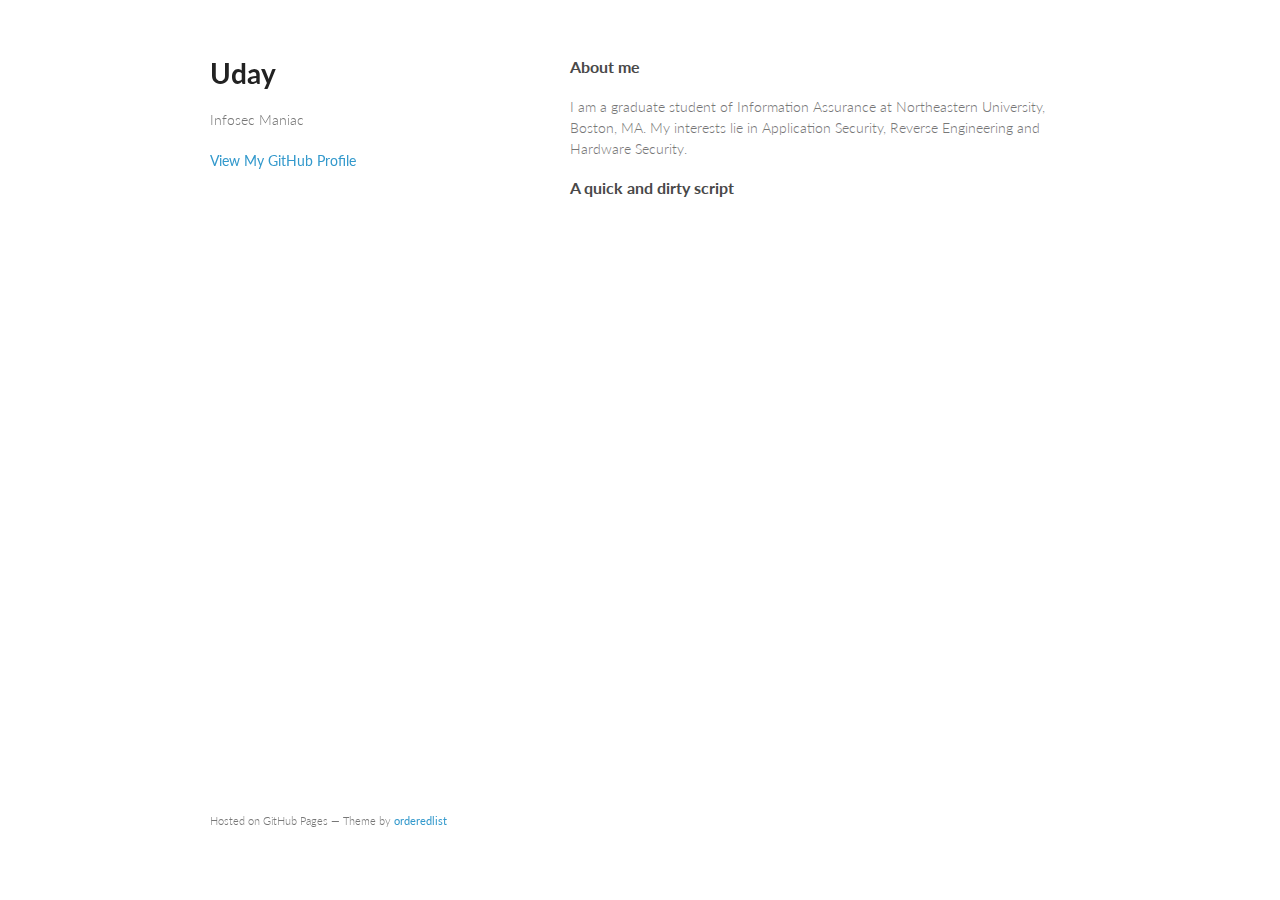
==== index.html @ 50a399e1 "Created a new index.html file" ====
<!doctype html>
<html>
  <head>
    <meta charset="utf-8">
    <meta http-equiv="X-UA-Compatible" content="chrome=1">
    <title>Uday's - GitHub(stmh-infosec.github.com)</title>

    <link rel="stylesheet" href="stylesheets/styles.css">
    <link rel="stylesheet" href="stylesheets/github-light.css">
    <meta name="viewport" content="width=device-width, initial-scale=1, user-scalable=no">
    <!--[if lt IE 9]>
    <script src="//html5shiv.googlecode.com/svn/trunk/html5.js"></script>
    <![endif]-->
  </head>
  <body>
    <div class="wrapper">
      <header>
        <h1>Uday</h1>
        <p>Infosec Maniac</p>


        <p class="view"><a href="https://github.com/stmh-infosec">View My GitHub Profile</a></p>

      </header>
      <section>
        <h3>
<a id="welcome-to-github-pages" class="anchor" href="#welcome-to-github-pages" aria-hidden="true"><span class="octicon octicon-link"></span></a>About me</h3>

<p>I am a graduate student of Information Assurance at Northeastern University, Boston, MA. My interests lie in Application Security, Reverse Engineering and Hardware Security.</p>



<h3>
<a id="rather-drive-stick" class="anchor" href="#rather-drive-stick" aria-hidden="true"><span class="octicon octicon-link"></span></a>A quick and dirty script</h3>

      </section>
      <footer>
        <p><small>Hosted on GitHub Pages &mdash; Theme by <a href="https://github.com/orderedlist">orderedlist</a></small></p>
      </footer>
    </div>
    <script src="javascripts/scale.fix.js"></script>

  </body>
</html>
---- stylesheets/styles.css ----
@import url(https://fonts.googleapis.com/css?family=Lato:300italic,700italic,300,700);

body {
  padding:50px;
  font:14px/1.5 Lato, "Helvetica Neue", Helvetica, Arial, sans-serif;
  color:#777;
  font-weight:300;
}

h1, h2, h3, h4, h5, h6 {
  color:#222;
  margin:0 0 20px;
}

p, ul, ol, table, pre, dl {
  margin:0 0 20px;
}

h1, h2, h3 {
  line-height:1.1;
}

h1 {
  font-size:28px;
}

h2 {
  color:#393939;
}

h3, h4, h5, h6 {
  color:#494949;
}

a {
  color:#39c;
  font-weight:400;
  text-decoration:none;
}

a small {
  font-size:11px;
  color:#777;
  margin-top:-0.6em;
  display:block;
}

.wrapper {
  width:860px;
  margin:0 auto;
}

blockquote {
  border-left:1px solid #e5e5e5;
  margin:0;
  padding:0 0 0 20px;
  font-style:italic;
}

code, pre {
  font-family:Monaco, Bitstream Vera Sans Mono, Lucida Console, Terminal;
  color:#333;
  font-size:12px;
}

pre {
  padding:8px 15px;
  background: #f8f8f8;
  border-radius:5px;
  border:1px solid #e5e5e5;
  overflow-x: auto;
}

table {
  width:100%;
  border-collapse:collapse;
}

th, td {
  text-align:left;
  padding:5px 10px;
  border-bottom:1px solid #e5e5e5;
}

dt {
  color:#444;
  font-weight:700;
}

th {
  color:#444;
}

img {
  max-width:100%;
}

header {
  width:270px;
  float:left;
  position:fixed;
}

header ul {
  list-style:none;
  height:40px;

  padding:0;

  background: #eee;
  background: -moz-linear-gradient(top, #f8f8f8 0%, #dddddd 100%);
  background: -webkit-gradient(linear, left top, left bottom, color-stop(0%,#f8f8f8), color-stop(100%,#dddddd));
  background: -webkit-linear-gradient(top, #f8f8f8 0%,#dddddd 100%);
  background: -o-linear-gradient(top, #f8f8f8 0%,#dddddd 100%);
  background: -ms-linear-gradient(top, #f8f8f8 0%,#dddddd 100%);
  background: linear-gradient(top, #f8f8f8 0%,#dddddd 100%);

  border-radius:5px;
  border:1px solid #d2d2d2;
  box-shadow:inset #fff 0 1px 0, inset rgba(0,0,0,0.03) 0 -1px 0;
  width:270px;
}

header li {
  width:89px;
  float:left;
  border-right:1px solid #d2d2d2;
  height:40px;
}

header ul a {
  line-height:1;
  font-size:11px;
  color:#999;
  display:block;
  text-align:center;
  padding-top:6px;
  height:40px;
}

strong {
  color:#222;
  font-weight:700;
}

header ul li + li {
  width:88px;
  border-left:1px solid #fff;
}

header ul li + li + li {
  border-right:none;
  width:89px;
}

header ul a strong {
  font-size:14px;
  display:block;
  color:#222;
}

section {
  width:500px;
  float:right;
  padding-bottom:50px;
}

small {
  font-size:11px;
}

hr {
  border:0;
  background:#e5e5e5;
  height:1px;
  margin:0 0 20px;
}

footer {
  width:270px;
  float:left;
  position:fixed;
  bottom:50px;
}

@media print, screen and (max-width: 960px) {

  div.wrapper {
    width:auto;
    margin:0;
  }

  header, section, footer {
    float:none;
    position:static;
    width:auto;
  }

  header {
    padding-right:320px;
  }

  section {
    border:1px solid #e5e5e5;
    border-width:1px 0;
    padding:20px 0;
    margin:0 0 20px;
  }

  header a small {
    display:inline;
  }

  header ul {
    position:absolute;
    right:50px;
    top:52px;
  }
}

@media print, screen and (max-width: 720px) {
  body {
    word-wrap:break-word;
  }

  header {
    padding:0;
  }

  header ul, header p.view {
    position:static;
  }

  pre, code {
    word-wrap:normal;
  }
}

@media print, screen and (max-width: 480px) {
  body {
    padding:15px;
  }

  header ul {
    display:none;
  }
}

@media print {
  body {
    padding:0.4in;
    font-size:12pt;
    color:#444;
  }
}
---- stylesheets/github-light.css ----
/*
   Copyright 2014 GitHub Inc.

   Licensed under the Apache License, Version 2.0 (the "License");
   you may not use this file except in compliance with the License.
   You may obtain a copy of the License at

       http://www.apache.org/licenses/LICENSE-2.0

   Unless required by applicable law or agreed to in writing, software
   distributed under the License is distributed on an "AS IS" BASIS,
   WITHOUT WARRANTIES OR CONDITIONS OF ANY KIND, either express or implied.
   See the License for the specific language governing permissions and
   limitations under the License.

*/

.pl-c /* comment */ {
  color: #969896;
}

.pl-c1      /* constant, markup.raw, meta.diff.header, meta.module-reference, meta.property-name, support, support.constant, support.variable, variable.other.constant */,
.pl-s .pl-v /* string variable */ {
  color: #0086b3;
}

.pl-e  /* entity */,
.pl-en /* entity.name */ {
  color: #795da3;
}

.pl-s .pl-s1 /* string source */,
.pl-smi      /* storage.modifier.import, storage.modifier.package, storage.type.java, variable.other, variable.parameter.function */ {
  color: #333;
}

.pl-ent /* entity.name.tag */ {
  color: #63a35c;
}

.pl-k /* keyword, storage, storage.type */ {
  color: #a71d5d;
}

.pl-pds              /* punctuation.definition.string, string.regexp.character-class */,
.pl-s                /* string */,
.pl-s .pl-pse .pl-s1 /* string punctuation.section.embedded source */,
.pl-sr               /* string.regexp */,
.pl-sr .pl-cce       /* string.regexp constant.character.escape */,
.pl-sr .pl-sra       /* string.regexp string.regexp.arbitrary-repitition */,
.pl-sr .pl-sre       /* string.regexp source.ruby.embedded */ {
  color: #183691;
}

.pl-v /* variable */ {
  color: #ed6a43;
}

.pl-id /* invalid.deprecated */ {
  color: #b52a1d;
}

.pl-ii /* invalid.illegal */ {
  background-color: #b52a1d;
  color: #f8f8f8;
}

.pl-sr .pl-cce /* string.regexp constant.character.escape */ {
  color: #63a35c;
  font-weight: bold;
}

.pl-ml /* markup.list */ {
  color: #693a17;
}

.pl-mh        /* markup.heading */,
.pl-mh .pl-en /* markup.heading entity.name */,
.pl-ms        /* meta.separator */ {
  color: #1d3e81;
  font-weight: bold;
}

.pl-mq /* markup.quote */ {
  color: #008080;
}

.pl-mi /* markup.italic */ {
  color: #333;
  font-style: italic;
}

.pl-mb /* markup.bold */ {
  color: #333;
  font-weight: bold;
}

.pl-md /* markup.deleted, meta.diff.header.from-file */ {
  background-color: #ffecec;
  color: #bd2c00;
}

.pl-mi1 /* markup.inserted, meta.diff.header.to-file */ {
  background-color: #eaffea;
  color: #55a532;
}

.pl-mdr /* meta.diff.range */ {
  color: #795da3;
  font-weight: bold;
}

.pl-mo /* meta.output */ {
  color: #1d3e81;
}
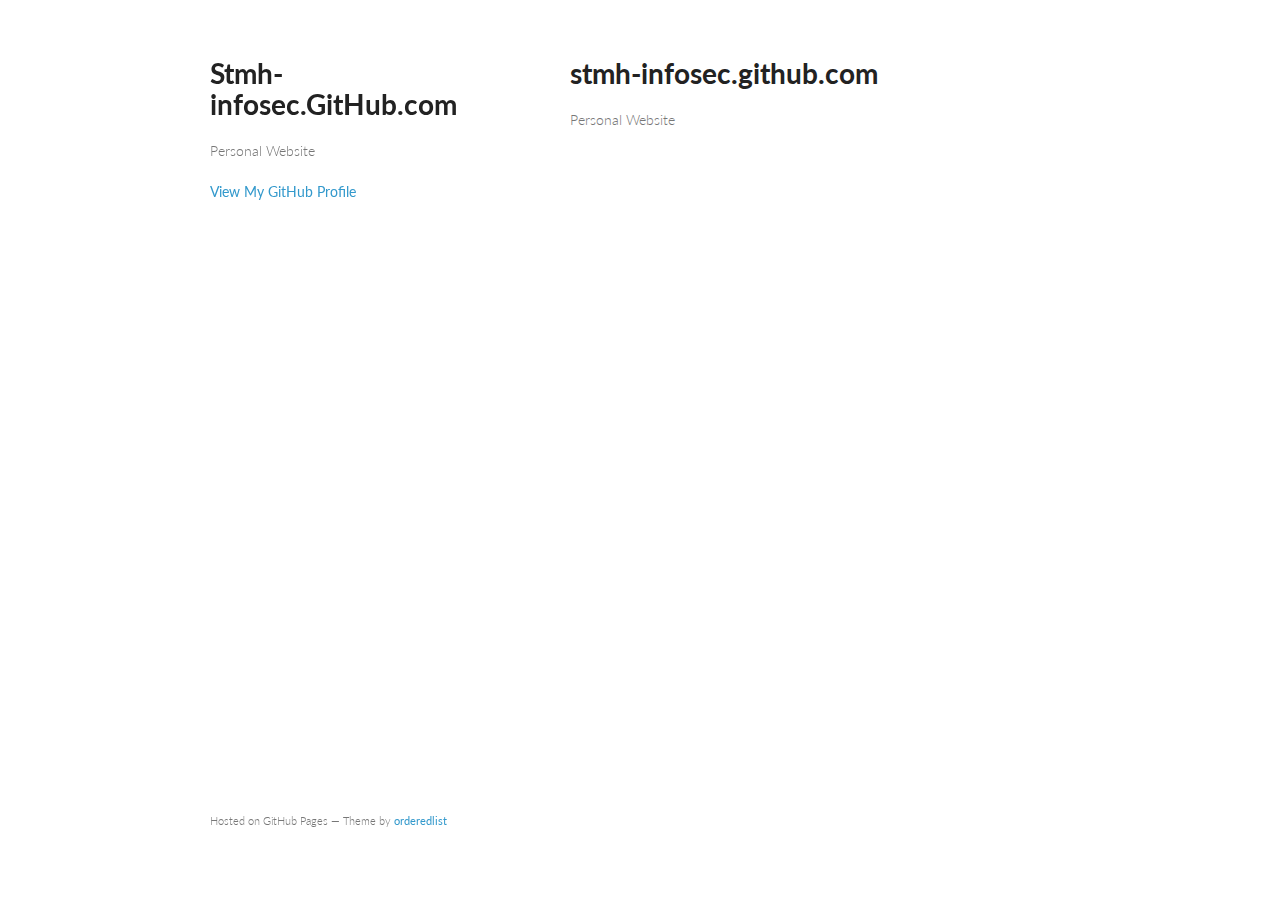
==== commit 43f0615e: "Replace master branch with page content via GitHub" ====
--- a/index.html
+++ b/index.html
@@ -3,7 +3,7 @@
   <head>
     <meta charset="utf-8">
     <meta http-equiv="X-UA-Compatible" content="chrome=1">
-    <title>Uday's - GitHub(stmh-infosec.github.com)</title>
+    <title>Stmh-infosec.GitHub.com by stmh-infosec</title>
 
     <link rel="stylesheet" href="stylesheets/styles.css">
     <link rel="stylesheet" href="stylesheets/github-light.css">
@@ -15,30 +15,24 @@
   <body>
     <div class="wrapper">
       <header>
-        <h1>Uday</h1>
-        <p>Infosec Maniac</p>
+        <h1>Stmh-infosec.GitHub.com</h1>
+        <p>Personal Website</p>
 
 
         <p class="view"><a href="https://github.com/stmh-infosec">View My GitHub Profile</a></p>
 
       </header>
       <section>
-        <h3>
-<a id="welcome-to-github-pages" class="anchor" href="#welcome-to-github-pages" aria-hidden="true"><span class="octicon octicon-link"></span></a>About me</h3>
+        <h1>
+<a id="stmh-infosecgithubcom" class="anchor" href="#stmh-infosecgithubcom" aria-hidden="true"><span class="octicon octicon-link"></span></a>stmh-infosec.github.com</h1>
 
-<p>I am a graduate student of Information Assurance at Northeastern University, Boston, MA. My interests lie in Application Security, Reverse Engineering and Hardware Security.</p>
-
-
-
-<h3>
-<a id="rather-drive-stick" class="anchor" href="#rather-drive-stick" aria-hidden="true"><span class="octicon octicon-link"></span></a>A quick and dirty script</h3>
-
+<p>Personal Website</p>
       </section>
       <footer>
         <p><small>Hosted on GitHub Pages &mdash; Theme by <a href="https://github.com/orderedlist">orderedlist</a></small></p>
       </footer>
     </div>
     <script src="javascripts/scale.fix.js"></script>
-
+    
   </body>
 </html>
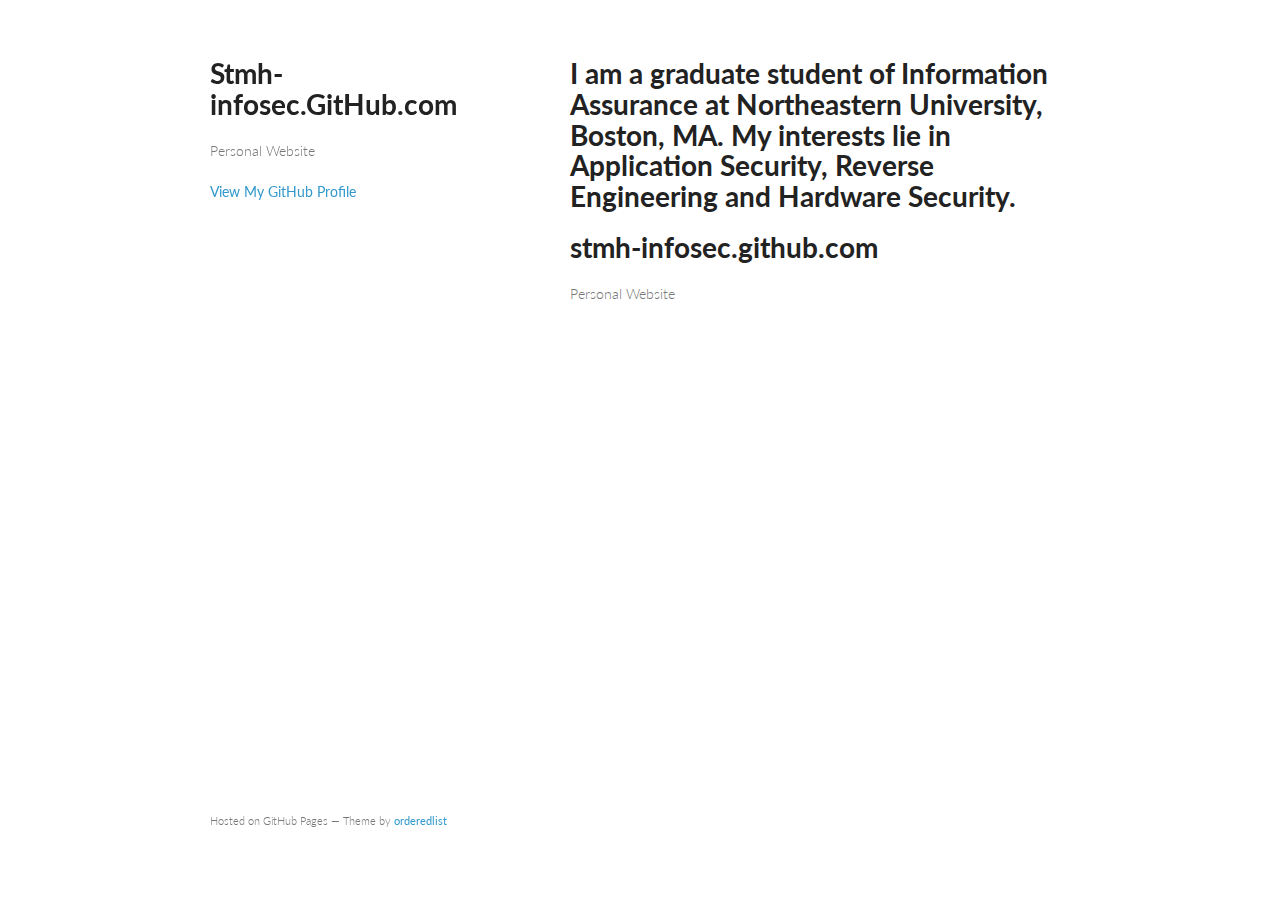
==== commit 2a864ddf: "Update index.html" ====
--- a/index.html
+++ b/index.html
@@ -24,7 +24,8 @@
       </header>
       <section>
         <h1>
-<a id="stmh-infosecgithubcom" class="anchor" href="#stmh-infosecgithubcom" aria-hidden="true"><span class="octicon octicon-link"></span></a>stmh-infosec.github.com</h1>
+        <p>I am a graduate student of Information Assurance at Northeastern University, Boston, MA. My interests lie in Application Security, Reverse Engineering and Hardware Security.</p>
+        <a id="stmh-infosecgithubcom" class="anchor" href="#stmh-infosecgithubcom" aria-hidden="true"><span class="octicon octicon-link"></span></a>stmh-infosec.github.com</h1>
 
 <p>Personal Website</p>
       </section>
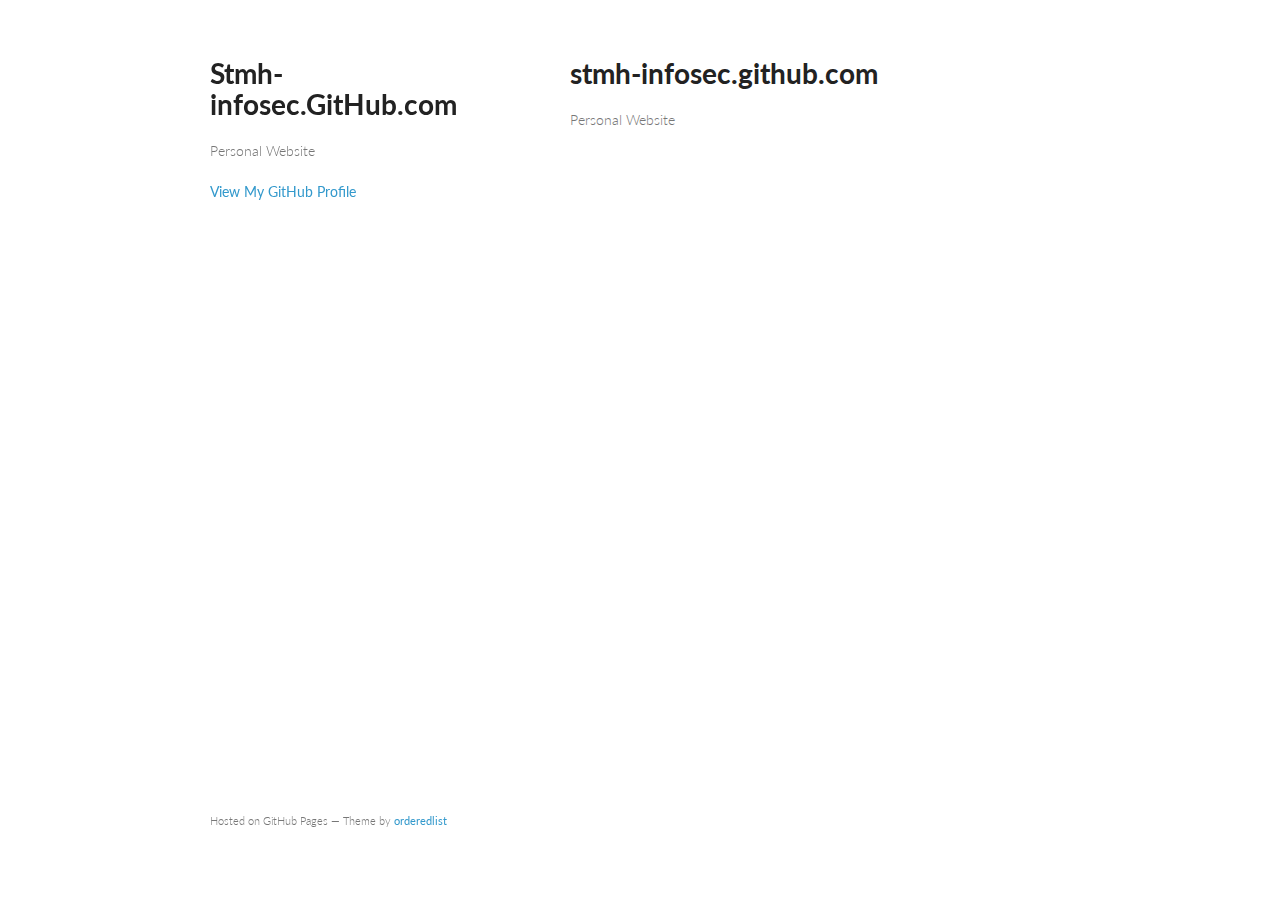
==== commit 3aae9361: "Replace master branch with page content via GitHub" ====
--- a/index.html
+++ b/index.html
@@ -24,8 +24,7 @@
       </header>
       <section>
         <h1>
-        <p>I am a graduate student of Information Assurance at Northeastern University, Boston, MA. My interests lie in Application Security, Reverse Engineering and Hardware Security.</p>
-        <a id="stmh-infosecgithubcom" class="anchor" href="#stmh-infosecgithubcom" aria-hidden="true"><span class="octicon octicon-link"></span></a>stmh-infosec.github.com</h1>
+<a id="stmh-infosecgithubcom" class="anchor" href="#stmh-infosecgithubcom" aria-hidden="true"><span class="octicon octicon-link"></span></a>stmh-infosec.github.com</h1>
 
 <p>Personal Website</p>
       </section>
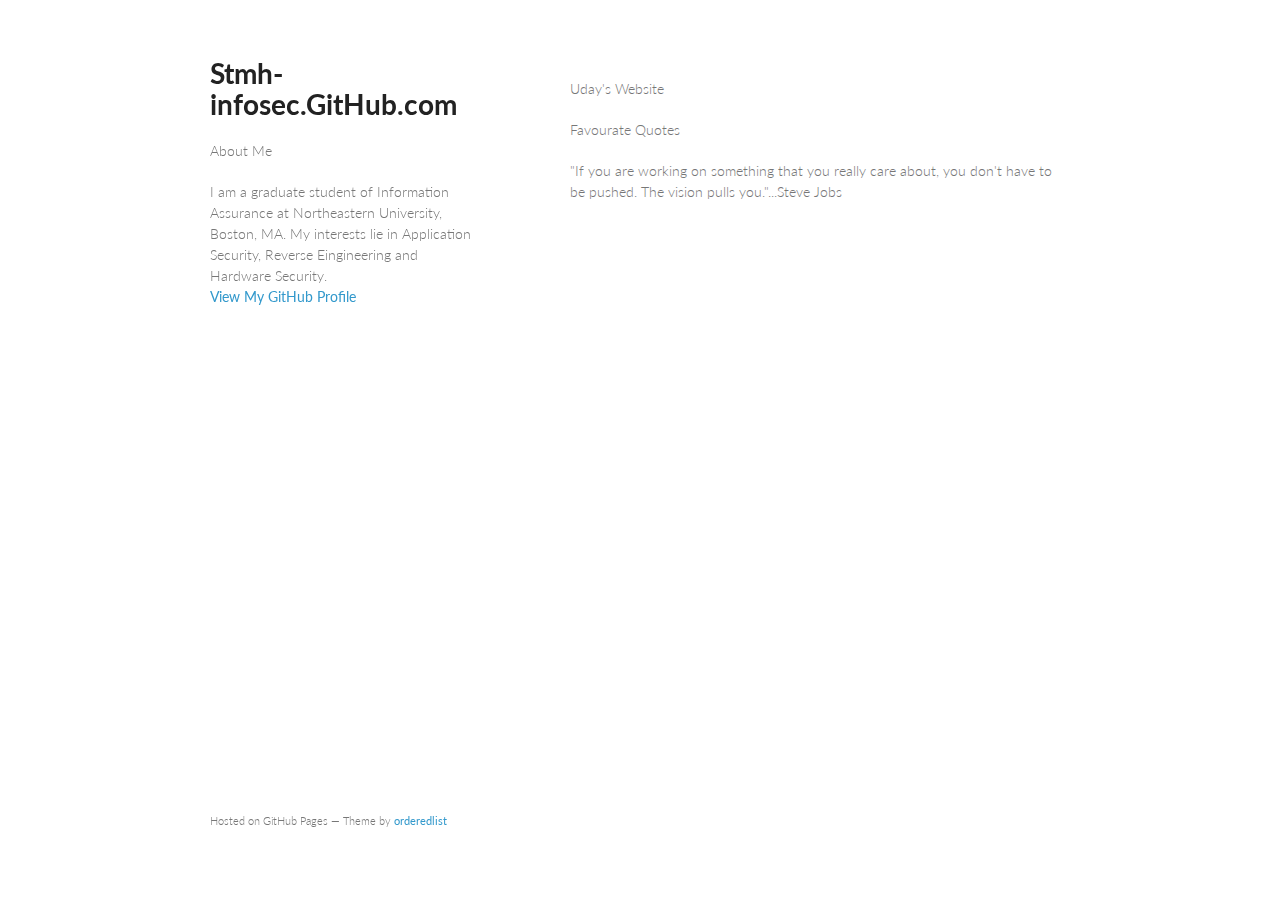
==== commit a5a53ada: "Update index.html" ====
--- a/index.html
+++ b/index.html
@@ -16,17 +16,19 @@
     <div class="wrapper">
       <header>
         <h1>Stmh-infosec.GitHub.com</h1>
-        <p>Personal Website</p>
-
+        <p>About Me</p>
+          I am a graduate student of Information Assurance at Northeastern University, Boston, MA. My interests lie in Application Security, Reverse Eingineering and Hardware Security.
 
         <p class="view"><a href="https://github.com/stmh-infosec">View My GitHub Profile</a></p>
 
       </header>
       <section>
         <h1>
-<a id="stmh-infosecgithubcom" class="anchor" href="#stmh-infosecgithubcom" aria-hidden="true"><span class="octicon octicon-link"></span></a>stmh-infosec.github.com</h1>
+<a id="stmh-infosecgithubcom" class="anchor" href="#stmh-infosecgithubcom" aria-hidden="true"><span class="octicon octicon-link"></span></a></h1>
 
-<p>Personal Website</p>
+<p>Uday's Website</p>
+      <p>Favourate Quotes</p>
+      "If you are working on something that you really care about, you don't have to be pushed. The vision pulls you."...Steve Jobs
       </section>
       <footer>
         <p><small>Hosted on GitHub Pages &mdash; Theme by <a href="https://github.com/orderedlist">orderedlist</a></small></p>
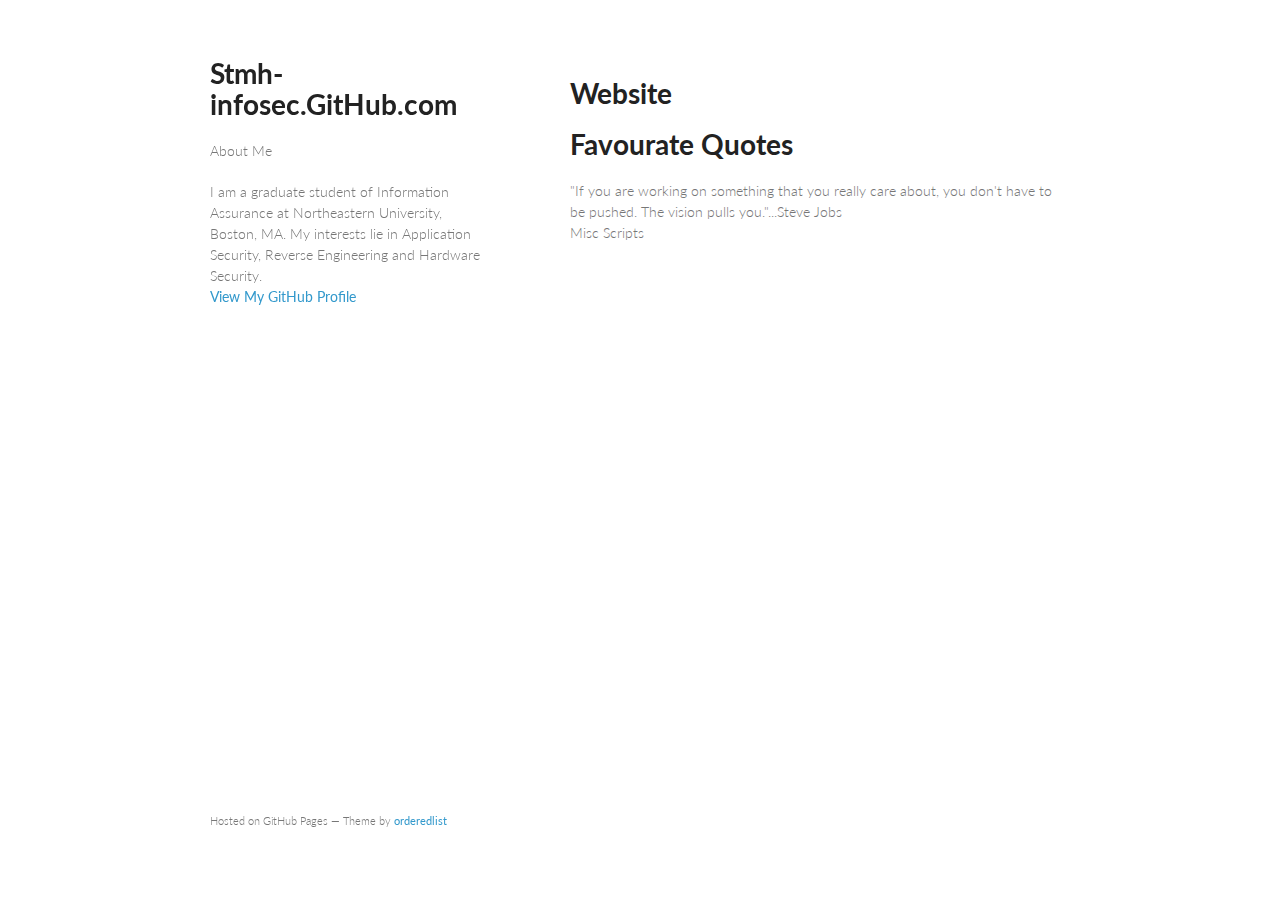
==== commit 294fc26d: "Update index.html" ====
--- a/index.html
+++ b/index.html
@@ -17,7 +17,7 @@
       <header>
         <h1>Stmh-infosec.GitHub.com</h1>
         <p>About Me</p>
-          I am a graduate student of Information Assurance at Northeastern University, Boston, MA. My interests lie in Application Security, Reverse Eingineering and Hardware Security.
+          I am a graduate student of Information Assurance at Northeastern University, Boston, MA. My interests lie in Application Security, Reverse Engineering and Hardware Security.
 
         <p class="view"><a href="https://github.com/stmh-infosec">View My GitHub Profile</a></p>
 
@@ -26,9 +26,11 @@
         <h1>
 <a id="stmh-infosecgithubcom" class="anchor" href="#stmh-infosecgithubcom" aria-hidden="true"><span class="octicon octicon-link"></span></a></h1>
 
-<p>Uday's Website</p>
-      <p>Favourate Quotes</p>
+<p><h1>Website</h1></p>
+      <p><h1>Favourate Quotes</h1></p>
       "If you are working on something that you really care about, you don't have to be pushed. The vision pulls you."...Steve Jobs
+      
+      <p>Misc Scripts</p>
       </section>
       <footer>
         <p><small>Hosted on GitHub Pages &mdash; Theme by <a href="https://github.com/orderedlist">orderedlist</a></small></p>
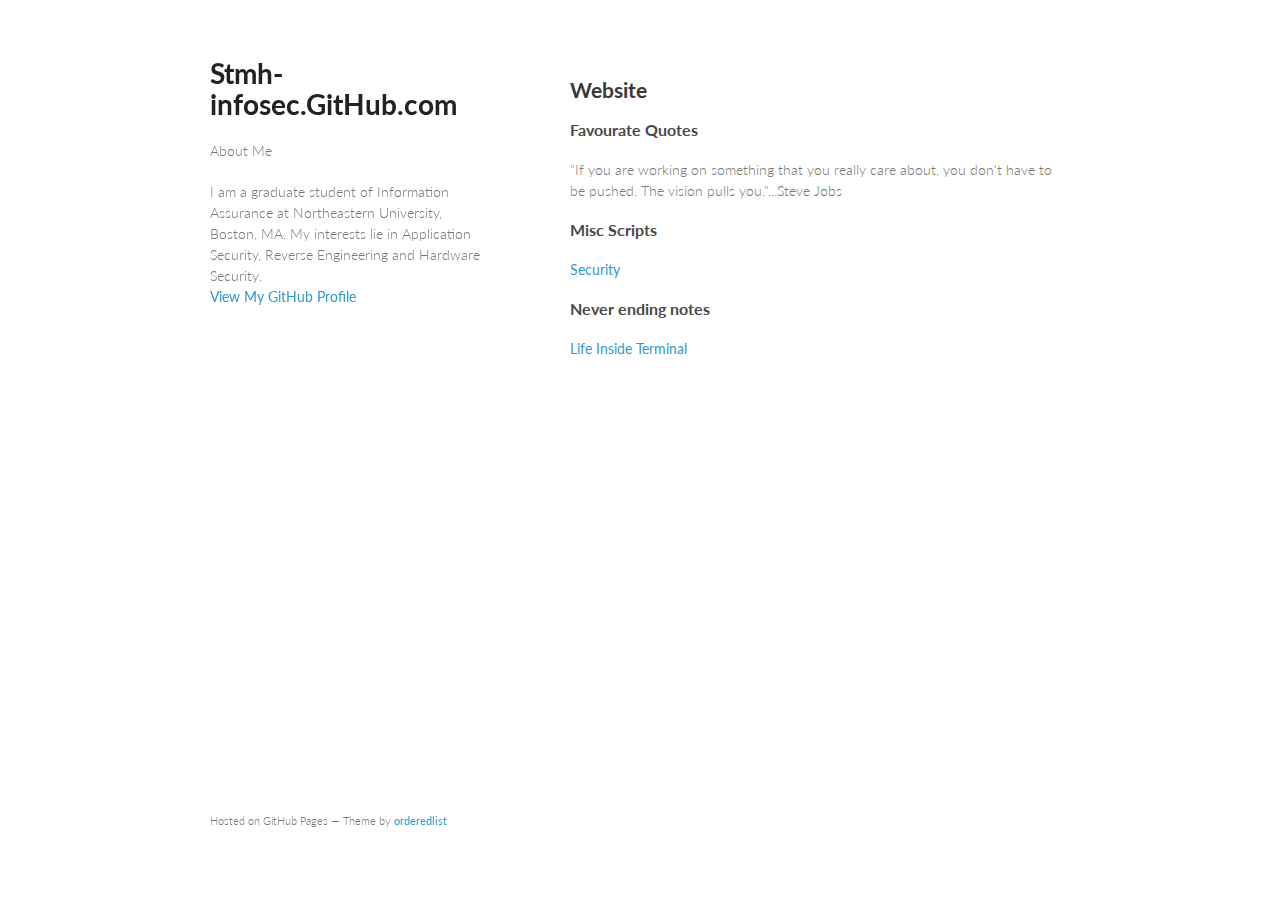
==== commit 407c8264: "added a new topic LifeInsideTerminal inside NeverEndingNotes Added a new topic LifeInsideTerminal in" ====
--- a/index.html
+++ b/index.html
@@ -26,11 +26,15 @@
         <h1>
 <a id="stmh-infosecgithubcom" class="anchor" href="#stmh-infosecgithubcom" aria-hidden="true"><span class="octicon octicon-link"></span></a></h1>
 
-<p><h1>Website</h1></p>
-      <p><h1>Favourate Quotes</h1></p>
-      "If you are working on something that you really care about, you don't have to be pushed. The vision pulls you."...Steve Jobs
+<p><h2>Website</h2></p>
+      <p><h3>Favourate Quotes</h3></p>
+      <p>"If you are working on something that you really care about, you don't have to be pushed. The vision pulls you."...Steve Jobs
+      </p>
       
-      <p>Misc Scripts</p>
+      <p><h3>Misc Scripts</h3></p>
+      <t><a href="https://github.com/stmh-infosec/Security">Security</a></t>
+      <p><h3>Never ending notes</h3></p>
+      <t><a href="https://github.com/stmh-infosec/LifeInsideTerminal">Life Inside Terminal</a></t>
       </section>
       <footer>
         <p><small>Hosted on GitHub Pages &mdash; Theme by <a href="https://github.com/orderedlist">orderedlist</a></small></p>
